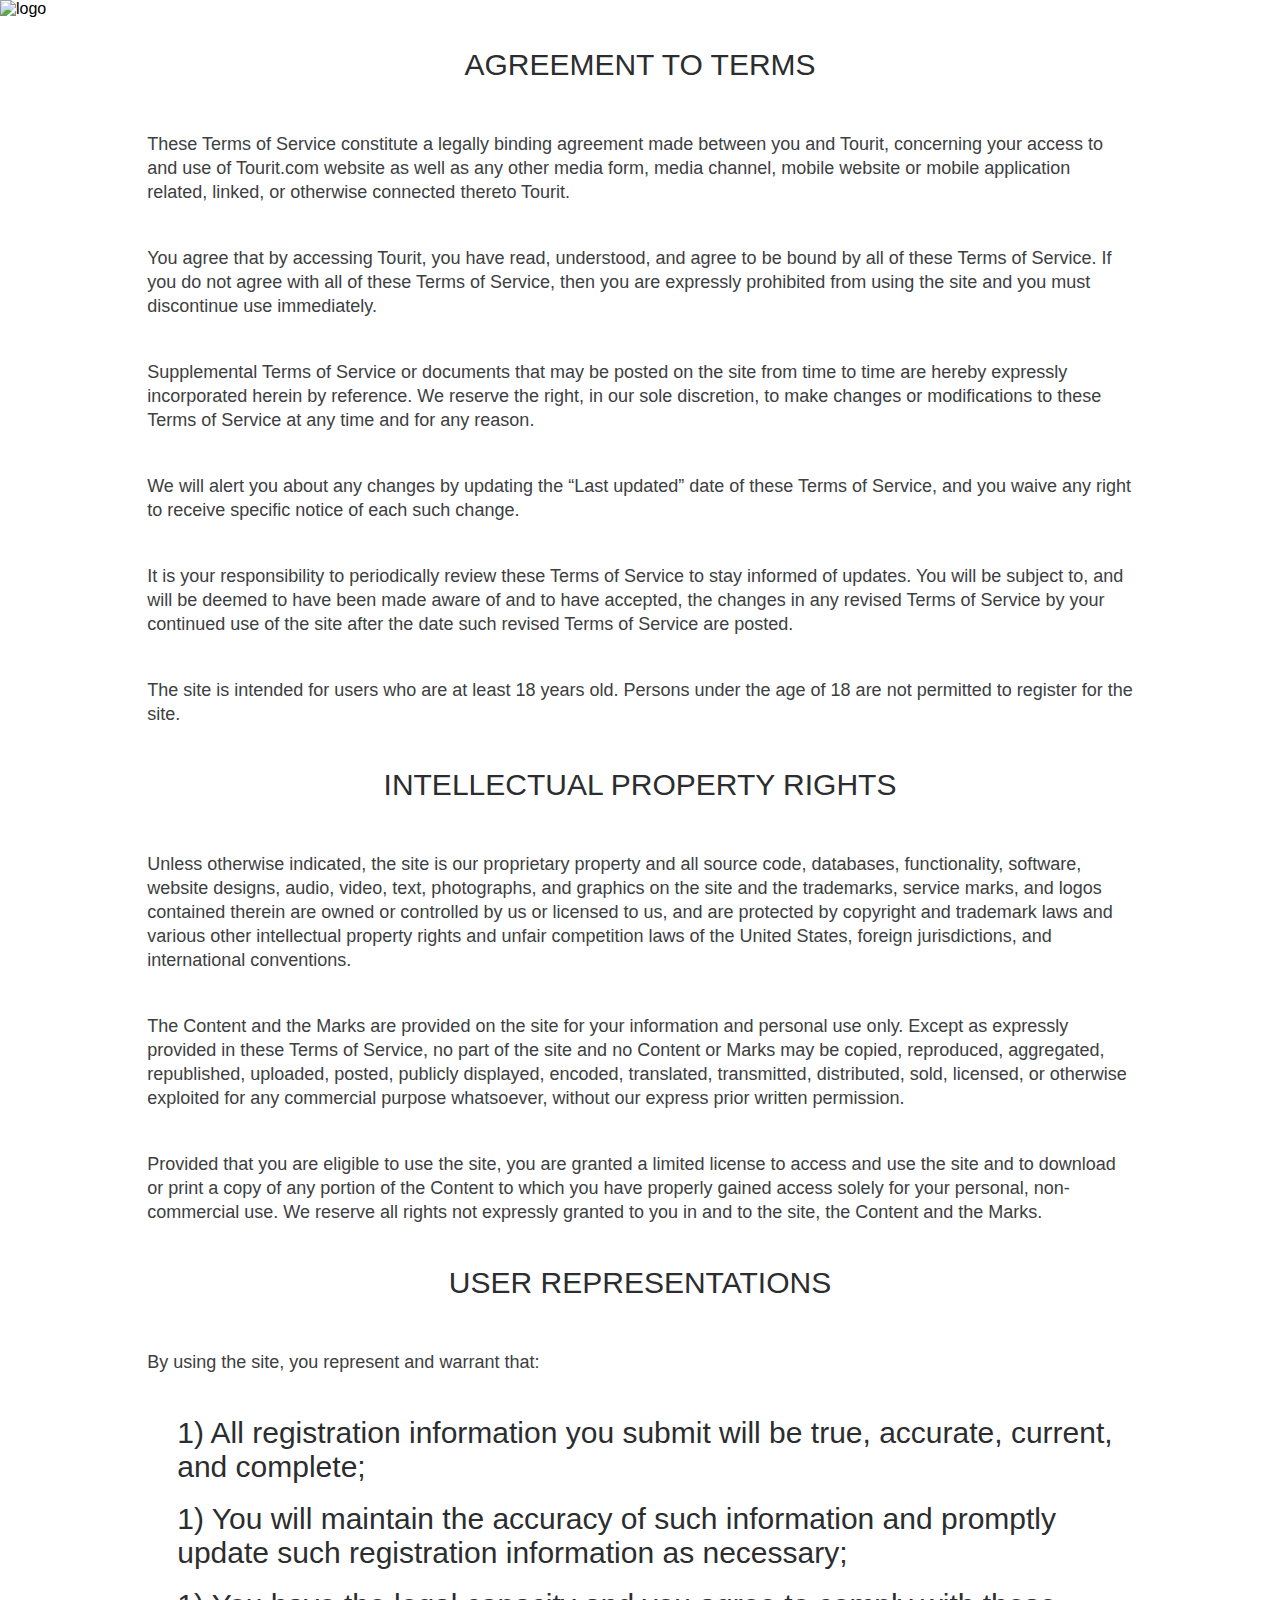
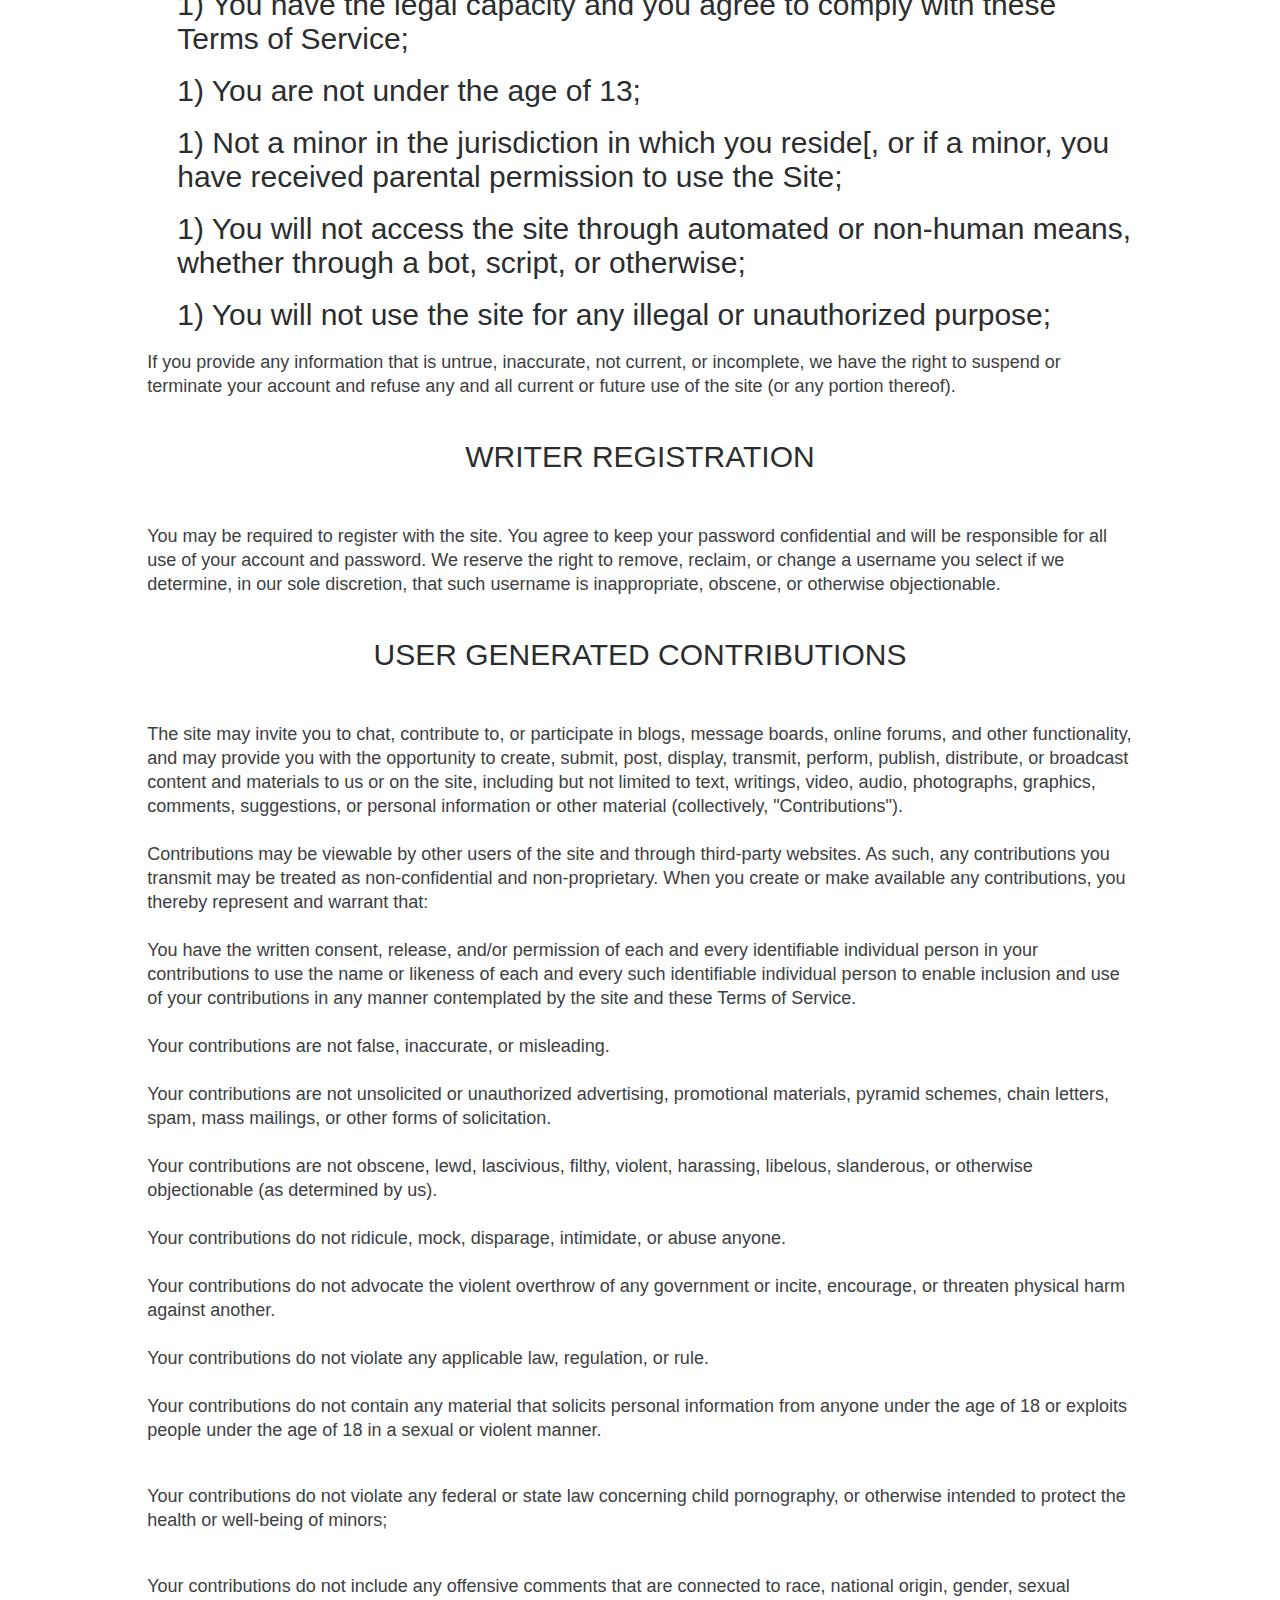
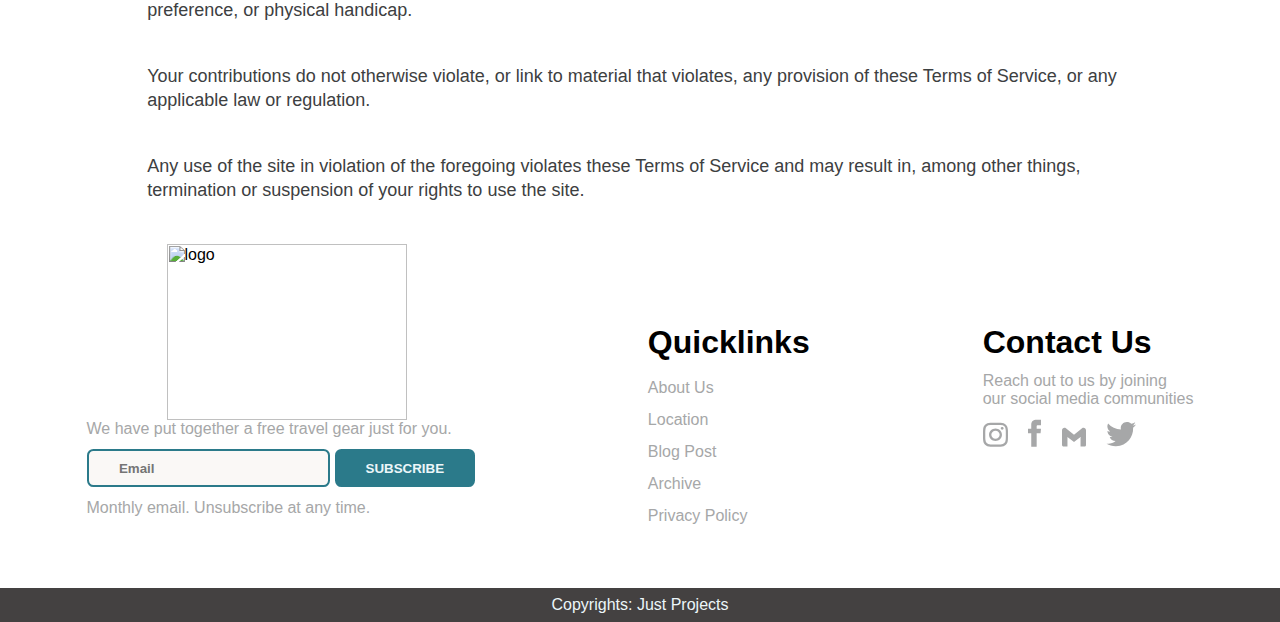
==== index.html @ 206ae507 "Terms of service page" ====
<html lang="en">

<head>
    <meta charset="UTF-8" />
    <meta http-equiv="X-UA-Compatible" content="IE=edge" />
    <meta name="viewport" content="width, initial-scale=1.0" />
    <title>Terms of Service</title>
    <link rel="stylesheet" href="privacy-terms.css" />
  <link rel= "stylesheet" href= "style.css"/>
    <link rel="shortcut icon" href="./images/favicon-32x32.png" type="image/x-icon">
</head>

<body>
    <div class="policy-container">
        <img src="./images/logo.png" alt="logo" class="page-logo">
              
        <div class="policy-content">
          
          <h2 class="policy">AGREEMENT TO TERMS</h2>
          <br>
          <p class="policy-p">These Terms of Service constitute a legally binding agreement made between you and Tourit, concerning your access to and use of Tourit.com website as well as any other media form, media channel, mobile website or mobile application related, linked, or otherwise connected thereto Tourit.</p><br>
          <p class="policy-p">You agree that by accessing Tourit, you have read, understood, and agree to be bound by all of these Terms of Service. If you do not agree with all of these Terms of Service, then you are expressly prohibited from using the site and you must discontinue use immediately.</p><br>
          <p class="policy-p">Supplemental Terms of Service or documents that may be posted on the site from time to time are hereby expressly incorporated herein by reference. We reserve the right, in our sole discretion, to make changes or modifications to these Terms of Service at any time and for any reason.</p><br>
          <p class="policy-p">We will alert you about any changes by updating the “Last updated” date of these Terms of Service, and you waive any right to receive specific notice of each such change.</p><br>
          <p class="policy-p">It is your responsibility to periodically review these Terms of Service to stay informed of updates. You will be subject to, and will be deemed to have been made aware of and to have accepted, the changes in any revised Terms of Service by your continued use of the site after the date such revised Terms of Service are posted.</p><br>
          <p class="policy-p">The site is intended for users who are at least 18 years old. Persons under the age of 18 are not permitted to register for the site.</p><br>
          <h2 class="policy">INTELLECTUAL PROPERTY RIGHTS</h2><br>
          <p class="policy-p">Unless otherwise indicated, the site is our proprietary property and all source code, databases, functionality, software, website designs, audio, video, text, photographs, and graphics on the site and the trademarks, service marks, and logos contained therein are owned or controlled by us or licensed to us, and are protected by copyright and trademark laws and various other intellectual property rights and unfair competition laws of the United States, foreign jurisdictions, and international conventions.</p><br>
          <p class="policy-p">The Content and the Marks are provided on the site for your information and personal use only. Except as expressly provided in these Terms of Service, no part of the site and no Content or Marks may be copied, reproduced, aggregated, republished, uploaded, posted, publicly displayed, encoded, translated, transmitted, distributed, sold, licensed, or otherwise exploited for any commercial purpose whatsoever, without our express prior written permission.</p><br>
          <p class="policy-p">Provided that you are eligible to use the site, you are granted a limited license to access and use the site and to download or print a copy of any portion of the Content to which you have properly gained access solely for your personal, non-commercial use. We reserve all rights not expressly granted to you in and to the site, the Content and the Marks.</p><br>
          <h2 class="policy">USER REPRESENTATIONS</h2><br>
<p class="policy-p">By using the site, you represent and warrant that:</p><br>
          <ol type="1">
<li>All registration information you submit will be true, accurate, current, and complete;</li><br>
<li>You will maintain the accuracy of such information and promptly update such registration information as necessary;</li><br>
<li>You have the legal capacity and you agree to comply with these Terms of Service;</li><br>
<li>You are not under the age of 13;</li><br>
<li>Not a minor in the jurisdiction in which you reside[, or if a minor, you have received parental permission to use the Site; </li><br>
<li>You will not access the site through automated or non-human means, whether through a bot, script, or otherwise;</li><br>
<li>You will not use the site for any illegal or unauthorized purpose;</li>
         <br> </ol>
<p class="policy-p">If you provide any information that is untrue, inaccurate, not current, or incomplete, we have the right to suspend or terminate your account and refuse any and all current or future use of the site (or any portion thereof).</p><br>
            <h2 class="policy">WRITER REGISTRATION</h2><br>
            <p class="policy-p">You may be required to register with the site. You agree to keep your password confidential and will be responsible for all use of your account and password. We reserve the right to remove, reclaim, or change a username you select if we determine, in our sole discretion, that such username is inappropriate, obscene, or otherwise objectionable.</p>
          <br>  <h2 class="policy">USER GENERATED CONTRIBUTIONS</h2>
        <br>  <p class="policy-p">The site may invite you to chat, contribute to, or participate in blogs, message boards, online forums, and other functionality, and may provide you with the opportunity to create, submit, post, display, transmit, perform, publish, distribute, or broadcast content and materials to us or on the site, including but not limited to text, writings, video, audio, photographs, graphics, comments, suggestions, or personal information or other material (collectively, "Contributions").</p> 
            <p class="policy-p">Contributions may be viewable by other users of the site and through third-party websites. As such, any contributions you transmit may be treated as non-confidential and non-proprietary. When you create or make available any contributions, you thereby represent and warrant that:</p>
            <p class="policy-p">You have the written consent, release, and/or permission of each and every identifiable individual person in your contributions to use the name or likeness of each and every such identifiable individual person to enable inclusion and use of your contributions in any manner contemplated by the site and these Terms of Service.</p>
            <p class="policy-p">Your contributions are not false, inaccurate, or misleading.
            </p>
            <p class="policy-p">Your contributions are not unsolicited or unauthorized advertising, promotional materials, pyramid schemes, chain letters, spam, mass mailings, or other forms of solicitation.</p>
            <p class="policy-p">Your contributions are not obscene, lewd, lascivious, filthy, violent, harassing, libelous, slanderous, or otherwise objectionable (as determined by us).</p>
            <p class="policy-p">Your contributions do not ridicule, mock, disparage, intimidate, or abuse anyone.</p>
<p class="policy-p">Your contributions do not advocate the violent overthrow of any government or incite, encourage, or threaten physical harm against another.</p>
            <p class="policy-p">Your contributions do not violate any applicable law, regulation, or rule.</p>
            <p class="policy-p">Your contributions do not contain any material that solicits personal information from anyone under the age of 18 or exploits people under the age of 18 in a sexual or violent manner.</p><br>
            <p class="policy-p">Your contributions do not violate any federal or state law concerning child pornography, or otherwise intended to protect the health or well-being of minors;</p><br>
            <p class="policy-p">Your contributions do not include any offensive comments that are connected to race, national origin, gender, sexual preference, or physical handicap.</p>
           <br> <p class="policy-p">Your contributions do not otherwise violate, or link to material that violates, any provision of these Terms of Service, or any applicable law or regulation.</p><br>
<p class="policy-p">Any use of the site in violation of the foregoing violates these Terms of Service and may result in, among other things, termination or suspension of your rights to use the site.</p><br>
  </div>
<!-- FOOTER SECTION STARTS HERE-->
        <footer>
            <div class="footer-1">
                <div class="first-part">
                    <img class="img" src="images/logo.png" alt="logo">
                    <p class="para-tour-1">We have put together a free travel gear just for you.</p>
                    <input type="email" placeholder="Email">
                    <button type="submit" class="btn">Subscribe</button>
                    <p class="para-tour-2">Monthly email. Unsubscribe at any time.</p>
                </div>

                <div class="second-part">
                    <h1 class="quicklinks">Quicklinks</h1>
                    <ul class="ul-footer">
                        <li><a href="">About Us</a></li>
                        <li><a href="404.html">Location</a></li>
                        <li><a href="blog.html">Blog Post</a></li>
                        <li><a href="">Archive</a></li>
                        <li><a href="privacy-policy.html">Privacy Policy</a></li>
                    </ul>
                </div>

                <div class="third-part">
                    <h1 class="contact-us">Contact Us</h1>
                    <p class="third-part-p">Reach out to us by joining <br> our social media communities</p>
                    <div class="icons-con">
                        <svg class="icon-1" width="25" height="25" viewBox="0 0 25 25" fill="none"
                            xmlns="http://www.w3.org/2000/svg">
                            <path
                                d="M12.5 2.93413C15.8333 2.93413 16.25 2.93413 17.6042 3.03413C21.0417 3.13413 22.6042 4.73413 22.7083 7.93413C22.8125 9.23413 22.8125 9.53413 22.8125 12.7341C22.8125 15.9341 22.8125 16.3341 22.7083 17.5341C22.6042 20.7341 20.9375 22.3341 17.6042 22.4341C16.25 22.5341 15.9375 22.5341 12.5 22.5341C9.16667 22.5341 8.75 22.5341 7.5 22.4341C4.0625 22.3341 2.5 20.7341 2.39583 17.5341C2.29167 16.2341 2.29167 15.9341 2.29167 12.7341C2.29167 9.53413 2.29167 9.13413 2.39583 7.93413C2.5 4.73413 4.16667 3.13413 7.5 3.03413C8.75 2.93413 9.16667 2.93413 12.5 2.93413ZM12.5 0.734131C9.0625 0.734131 8.64583 0.734131 7.39583 0.834131C2.8125 1.03413 0.3125 3.43413 0.104167 7.83413C0 9.03413 0 9.43413 0 12.7341C0 16.0341 0 16.4341 0.104167 17.6341C0.3125 22.0341 2.8125 24.4341 7.39583 24.6341C8.64583 24.7341 9.0625 24.7341 12.5 24.7341C15.9375 24.7341 16.3542 24.7341 17.6042 24.6341C22.1875 24.4341 24.6875 22.0341 24.8958 17.6341C25 16.4341 25 16.0341 25 12.7341C25 9.43413 25 9.03413 24.8958 7.83413C24.6875 3.43413 22.1875 1.03413 17.6042 0.834131C16.3542 0.734131 15.9375 0.734131 12.5 0.734131ZM12.5 6.53413C8.95833 6.53413 6.04167 9.33413 6.04167 12.7341C6.04167 16.1341 8.95833 18.9341 12.5 18.9341C16.0417 18.9341 18.9583 16.1341 18.9583 12.7341C18.9583 9.33413 16.0417 6.53413 12.5 6.53413ZM12.5 16.7341C10.2083 16.7341 8.33333 14.9341 8.33333 12.7341C8.33333 10.5341 10.2083 8.73413 12.5 8.73413C14.7917 8.73413 16.6667 10.5341 16.6667 12.7341C16.6667 14.9341 14.7917 16.7341 12.5 16.7341ZM19.1667 4.93413C18.3333 4.93413 17.7083 5.53413 17.7083 6.33413C17.7083 7.13413 18.3333 7.73413 19.1667 7.73413C20 7.73413 20.625 7.13413 20.625 6.33413C20.625 5.53413 20 4.93413 19.1667 4.93413Z"
                                fill="#A6A7A8" />
                        </svg>
                        <svg class="icon-2" width="13" height="28" viewBox="0 0 13 28" fill="none"
                            xmlns="http://www.w3.org/2000/svg">
                            <path
                                d="M3.25 9.73413H0V14.2341H3.25V27.7341H8.66667V14.2341H12.5667L13 9.73413H8.66667V7.82163C8.66667 6.80913 8.88333 6.35913 9.85833 6.35913H13V0.734131H8.88333C4.98333 0.734131 3.25 2.53413 3.25 5.90913V9.73413Z"
                                fill="#A6A7A8" />
                        </svg>
                        <svg class="icon-3" width="24" height="20" viewBox="0 0 24 20" fill="none"
                            xmlns="http://www.w3.org/2000/svg">
                            <path
                                d="M24 3.41846V17.907C24 18.8487 23.268 19.6112 22.364 19.6112H18.545V9.95283L12 15.0674L5.455 9.95283V19.6122H1.636C1.42107 19.6122 1.20825 19.5681 1.0097 19.4824C0.811145 19.3967 0.63075 19.2711 0.47882 19.1127C0.32689 18.9543 0.206404 18.7664 0.124246 18.5595C0.0420884 18.3526 -0.000131068 18.1309 3.05652e-07 17.907V3.41846C3.05652e-07 1.31116 2.309 0.10804 3.927 1.37262L5.455 2.56741L12 7.67992L18.545 2.56533L20.073 1.37262C21.69 0.109082 24 1.31116 24 3.41846Z"
                                fill="#A6A7A8" />
                        </svg>
                        <svg class="icon-4" width="31" height="26" viewBox="0 0 31 26" fill="none"
                            xmlns="http://www.w3.org/2000/svg">
                            <path
                                d="M10.0418 25.2492C21.3594 24.9614 27.3139 15.5744 27.1104 7.57128C27.1037 7.30905 27.0916 7.04831 27.0727 6.78874C28.2524 5.90335 29.2697 4.80976 30.0625 3.57471C28.9724 4.08489 27.7943 4.43974 26.5533 4.61778C27.8045 3.83573 28.7499 2.62435 29.1741 1.19844C28.0027 1.92269 26.6988 2.46048 25.3045 2.76808C24.1514 1.61947 22.5336 0.923817 20.7643 0.968808C17.3659 1.05523 14.6792 3.83789 14.7642 7.18136C14.7763 7.6568 14.8423 8.11742 14.9586 8.55829C9.83881 8.43549 5.24297 6.14039 2.11538 2.55309C1.6091 3.46134 1.33095 4.50927 1.35915 5.61827C1.41258 7.71945 2.54615 9.54688 4.22568 10.5904C3.2156 10.5855 2.2604 10.3363 1.41965 9.90344C1.41892 9.92866 1.41957 9.95417 1.42025 9.9807C1.49485 12.9142 3.67841 15.3093 6.5076 15.7927C5.99436 15.9445 5.45255 16.0329 4.8911 16.0472C4.49474 16.0572 4.10831 16.0281 3.73166 15.9675C4.57601 18.3536 6.89225 20.0471 9.58681 20.028C7.52185 21.7063 4.89341 22.7417 2.01079 22.815C1.5145 22.8277 1.02397 22.8123 0.540918 22.7684C3.30758 24.4169 6.56634 25.3376 10.0418 25.2492Z"
                                fill="#A6A7A8" />
                        </svg>
                    </div>

                </div>
            </div>

            <div class="footer-2">
                <div>
                    <p class="p-footer-2">Copyrights: Just Projects</p>
                </div>
            </div>
        </footer>
        <!-- FOOTER SECTION ENDS HERE -->
    </div>
</body>

</html>
---- style.css ----
ol li {

counter-reset: orderedList;

list-style: none;

}

ol li:before {

content: counter(orderedList) ") ";

counter-increment: orderedList;

}
@import url('https://fonts.googleapis.com/css2?family=Roboto:wght@100;300;400;500;700;900&display=swap');

* {
    margin: 0;
    padding: 0;
    box-sizing: border-box;
    font-family: 'Roboto', sans-serif;
    /* border: 1px solid blue; */
}

body {
    width: 100%;
    background-image: url('/images/privacywave.png');
    background-repeat: no-repeat;
    background-size: contain;
}

:root {
    --grey: #a6a7a8;
    --blue: #2b7a8a;
    --light-blue: #a6d9e3;
    --categories: #e6ceb6;
    --categories-text: #1e1e1e;
    --latest-post: #d1bba6;
    --black: #000000;
    --dark-grey: #3d4041;
    --sidebar-bg: #ecf6f9;
    --sign-up-bg: #c3e5eca6;
    --error-brown: #a65c33;
    --error-text: #fafafa;
    --error-subtext: #031013;
    --terms-text: #031013;
    --forgot-text: #a83434;
    --footer: #444141;
    --input-b-color: #faf8f6;
    --policy-head-text: #2b2d2e;
    --policy-p-text: #3D4041;
}

/* PRIVACY POLICY STYLING STARTS HERE */
.policy-container {
    background-image: url('/images/pear2.png'), url('/images/pear2.png');
    background-repeat: no-repeat, no-repeat;
    background-position: 102% 24%, 1.5% 47.5%;
    background-size: 175px 140px, 165px 130px;
}

.policy-content {
    width: 77%;
    margin: 0 auto;
    margin-top: 30px;
    background-image: url('/images/pear3.png');
    background-repeat: no-repeat;
    background-position: 87% 97.5%;
    /* background-size: 162px 226px; */
}

.policy {
    text-align: center;
    margin-bottom: 32px;
    color: var(--policy-head-text);
    font-size: 30px;
    font-weight: 400;
}

.policy-p {
    color: var(--policy-p-text);
    font-size: 18px;
    font-weight: 400;
    line-height: 24px;
    margin-bottom: 24px;
}

.question {
    margin-bottom: 32px;
    color: var(--policy-head-text);
    font-size: 30px;
    font-weight: 400;
}

ol li {
    color: var(--policy-head-text);
    font-size: 30px;
    font-weight: 400;
    margin-left: 30px;
}

.sub-text {
    color: var(--policy-head-text);
    font-size: 18px;
    font-weight: 700;
    line-height: 24px;
    margin-bottom: 24px;
}

ul {
    list-style-type: disc;
    margin-bottom: 32px;
}

.policy-ul-li {
    color: var(--policy-p-text);
    font-size: 18px;
    font-weight: 400;
    line-height: 24px;
}

.pear3 {
    float: right;
    margin-top: -105px;
    margin-right: 110px;
}
/* PRIVACY POLICY STYLING STARTS HERE */

/* FOOTER STYLING STARTS HERE */
.footer-1 {
    display: flex;
    justify-content: space-around;
}

.p-footer-2 {
    display: flex;
    justify-content: center;
    background-color: var(--footer);
    color: var(--sidebar-bg);
    padding: 0.5rem 0;
    margin-top: 1.5rem;
}

.img {
    height: 11rem;
    width: 15rem;
    margin-left: 5rem;
}

.ul-footer {
    list-style-type: none;
    line-height: 2rem;
    cursor: pointer;
}

a {
    text-decoration: none;
}

.third-part-p, .para-tour-1, .para-tour-2, .ul-footer a {
    color: var(--grey);
}

.quicklinks, .contact-us {
    margin-top: 5rem;
}

.quicklinks, .contact-us, .para-tour-1, .third-part-p, .btn, input {
    margin-bottom: 0.7rem;
}

input {
    padding: 0.6rem 1.9rem;
    color: var(--latest-post);
    border-radius: 0.4rem;
    font-weight: 700;
    border-color: var(--blue);
    border-style: solid;
    background-color: var(--input-b-color);
}

.btn {
    padding: 0.6rem 1.8rem;
    background-color: var(--blue);
    color: var(--sidebar-bg);
    border-color: var(--blue);
    border-style: solid;
    text-transform: uppercase;
    border-radius: 0.4rem;
    font-weight: 700;
    cursor: pointer;
}

.icon-2, .icon-3, .icon-4 {
    margin-left: 1rem;
}

.icon-1, .icon-2, .icon-3, .icon-4 {
    cursor: pointer;
}
/* FOOTER STYLING ENDS HERE */

/* MEDIA QUERIES FOR PRIVACY PAGE STARTS HERE */
@media screen and (max-width: 1024px) {
    .policy-container {
        background-position: 103% 24%, 0.5% 43%;
        background-size: 170px 135px, 140px 105px;
    }
    .policy-content {
        margin-top: -20px;
        background-position: 91% 96%;
        background-size: 22%;
    }
    .policy, .question, ol li {
        font-size: 26px;
    }
}

@media screen and (max-width: 768px) {
    .page-logo {
        margin-top: -32px;
    }
    .policy-container {
        background-position: 104% 23%, 0.5% 44%;
        background-size: 160px 125px, 112px 90px;
    }
    .policy, .question, ol li {
        font-size: 20px;
    }
    .policy-p {
        font-size: 17px;
    }
    .quicklinks, .contact-us {
        font-size: 30px;
    }
}

@media screen and (max-width: 475px) {}

@media screen and (max-width: 425px) {}

@media screen and (max-width: 375px) {}

@media screen and (max-width: 320px) {}
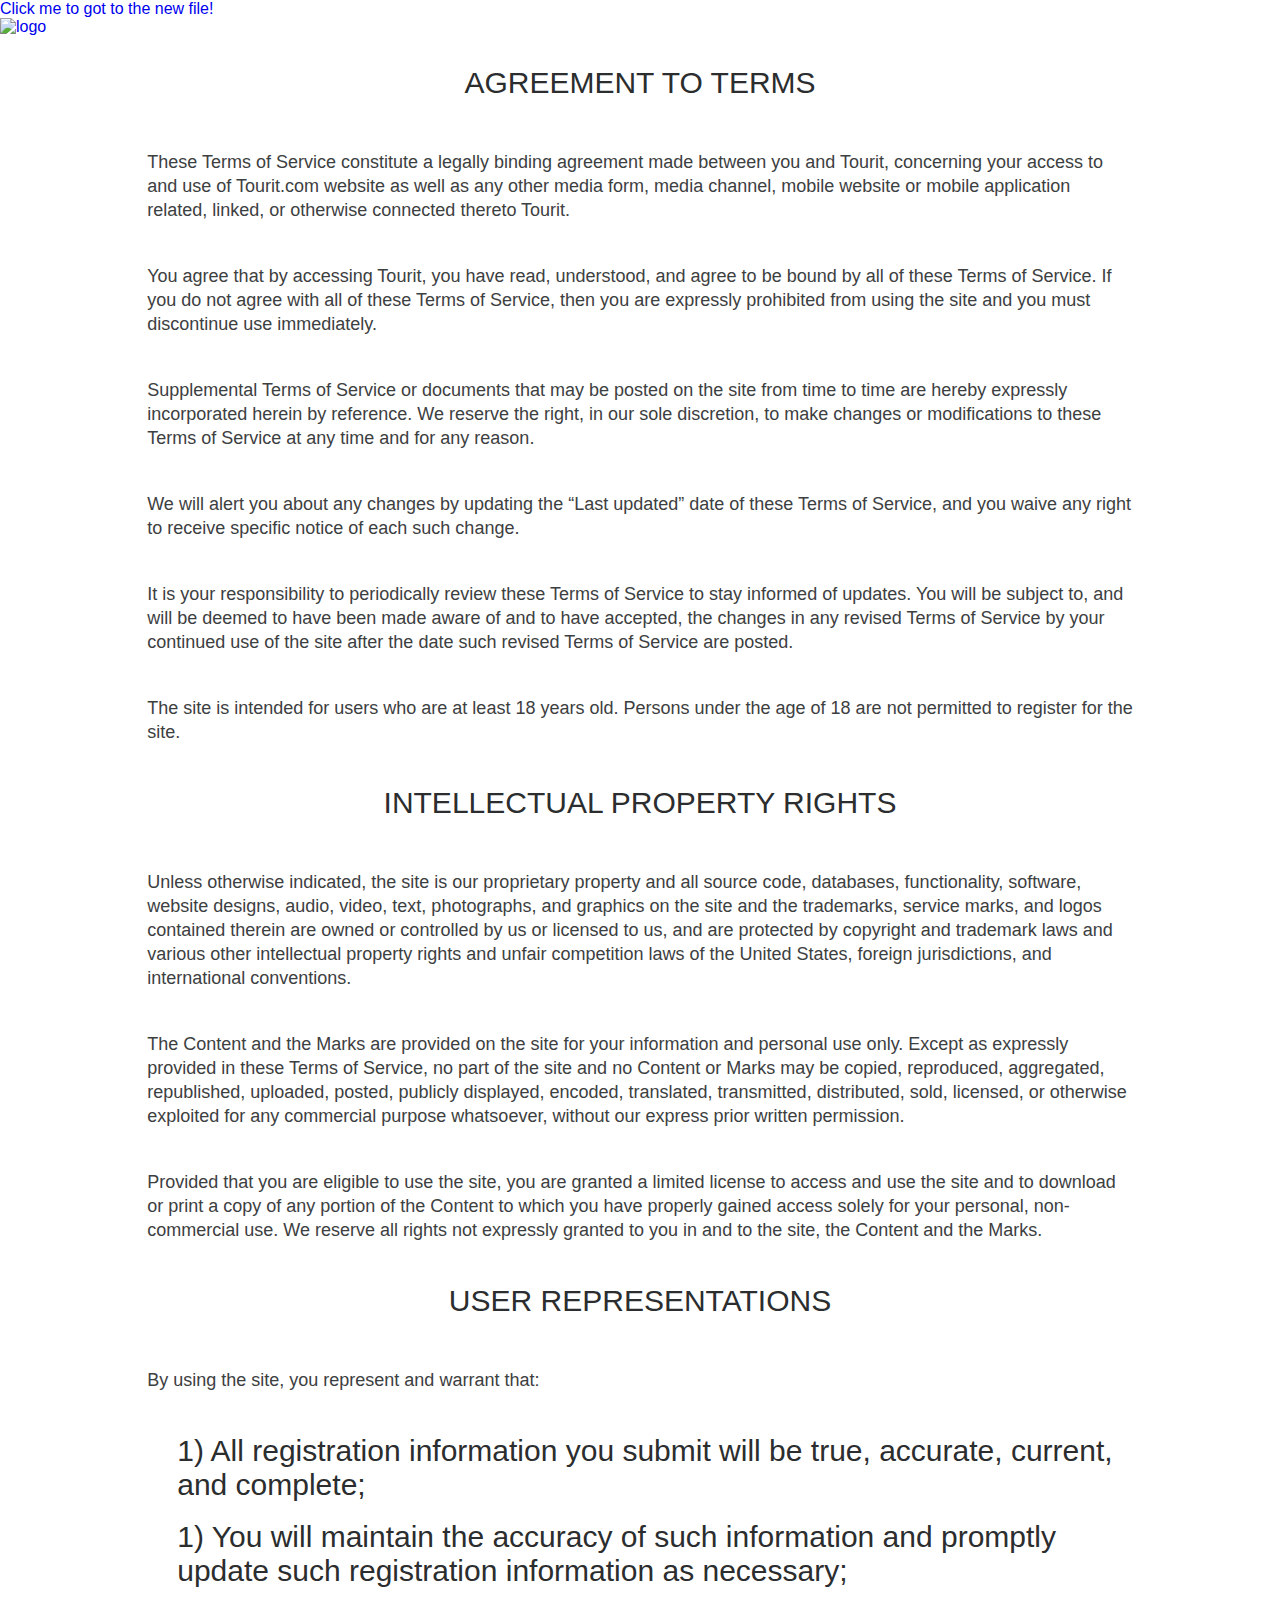
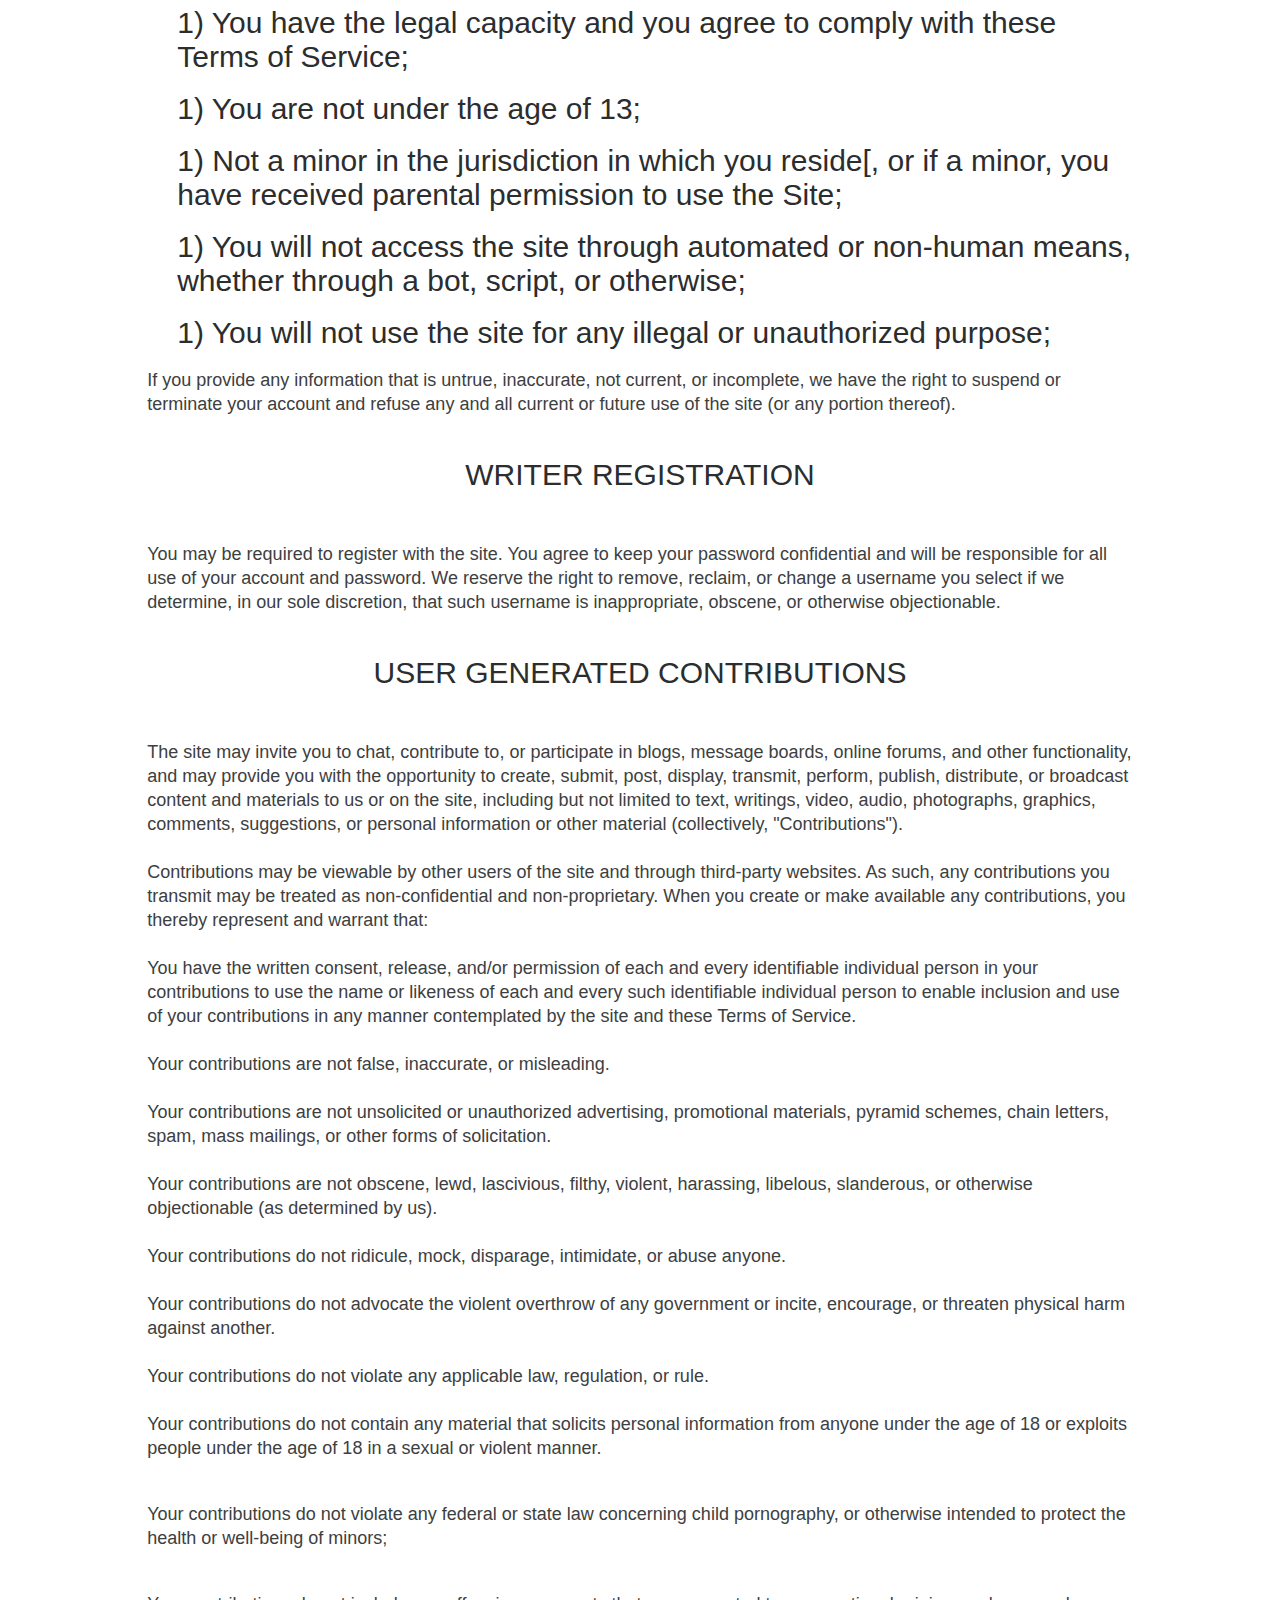
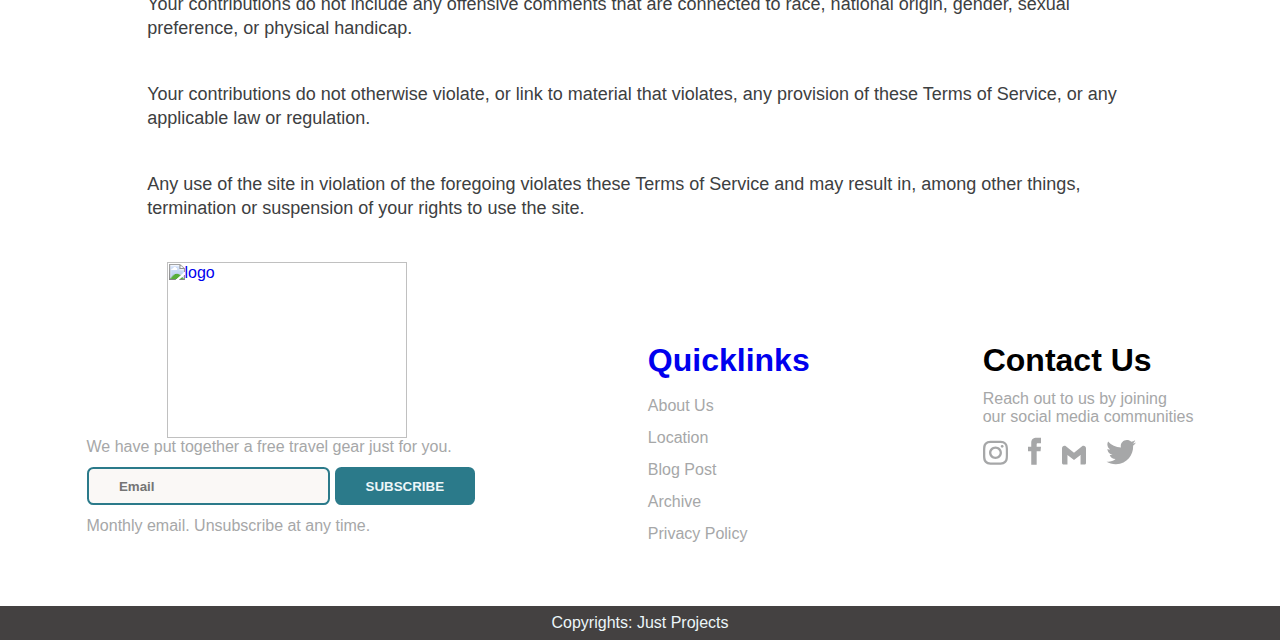
==== commit bbe17e1f: "Forgotten password page, linked to the main page" ====
--- a/index.html
+++ b/index.html
@@ -8,9 +8,11 @@
     <link rel="stylesheet" href="privacy-terms.css" />
   <link rel= "stylesheet" href= "style.css"/>
     <link rel="shortcut icon" href="./images/favicon-32x32.png" type="image/x-icon">
+  
 </head>
 
 <body>
+  <a href='forgotten-password.html' class='css-class'>Click me to got to the new file!</href>
     <div class="policy-container">
         <img src="./images/logo.png" alt="logo" class="page-logo">
               
